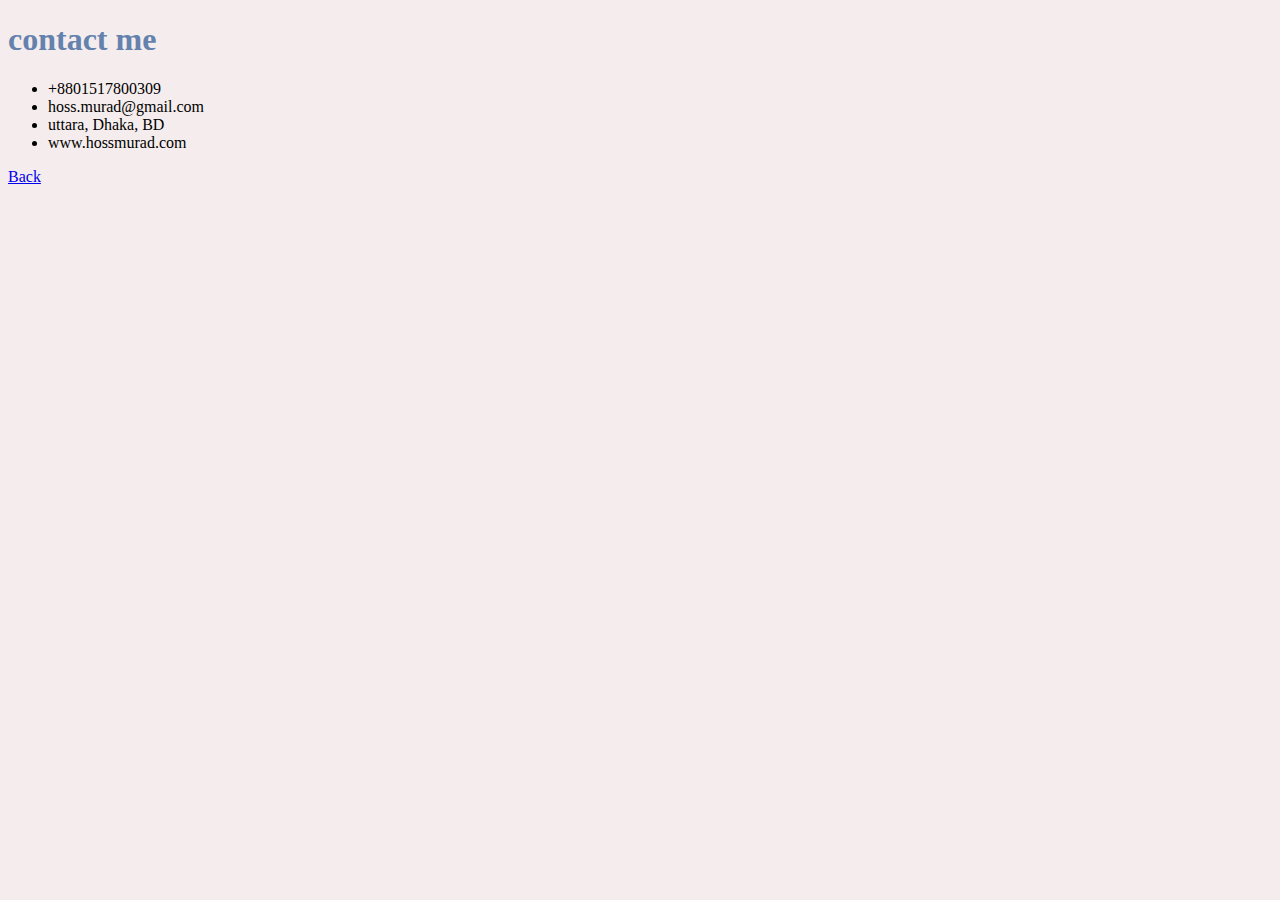
==== contact.html @ f32a44ae "add cv" ====
<!DOCTYPE html>
<html lang="en">
<head>
    <meta charset="UTF-8">
    <meta name="viewport" content="width=device-width, initial-scale=1.0">
    <title>contact</title>
    <link rel="stylesheet" href="CSS/style.css">
</head>
<body>
    <h1>contact me </h1>
<ul>
    <li>+8801517800309</li>
    <li>hoss.murad@gmail.com</li>
    <li>uttara, Dhaka, BD</li>
    <li>www.hossmurad.com</li>
</ul>
<a href="index.html">Back</a>
</body>
</html>
---- CSS/style.css ----
body{
            background-color: #F5EDED;
        }
        hr{
            
            border-style: dotted none none;
            border-color: gray;
            height: 2px;
            width: 5%;
            border-width: 5px;

        }
        h3{
            color:#6482AD;
        }
        h1{
            color:#6482AD;

        }
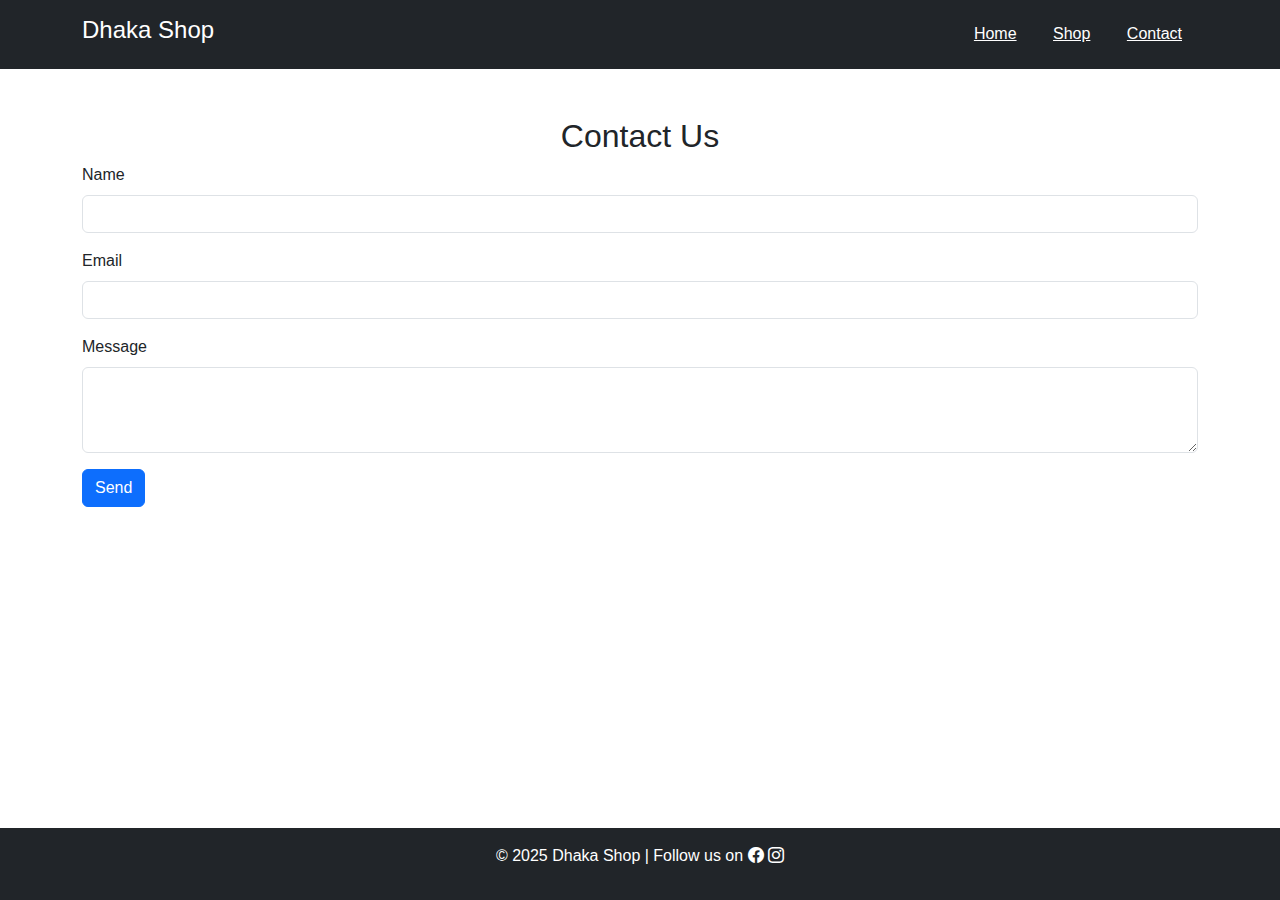
==== commit d7a5c258: "Add files via upload" ====
--- a/contact.html
+++ b/contact.html
@@ -1,19 +1,46 @@
-<!DOCTYPE html>
-<html lang="en">
-<head>
-    <meta charset="UTF-8">
-    <meta name="viewport" content="width=device-width, initial-scale=1.0">
-    <title>contact</title>
-    <link rel="stylesheet" href="CSS/style.css">
-</head>
-<body>
-    <h1>contact me </h1>
-<ul>
-    <li>+8801517800309</li>
-    <li>hoss.murad@gmail.com</li>
-    <li>uttara, Dhaka, BD</li>
-    <li>www.hossmurad.com</li>
-</ul>
-<a href="index.html">Back</a>
-</body>
-</html>+<!DOCTYPE html>
+<html lang="en">
+<head>
+    <meta charset="UTF-8">
+    <meta name="viewport" content="width=device-width, initial-scale=1.0">
+    <title>Dhaka Shop - Contact</title>
+    <link rel="stylesheet" href="https://cdn.jsdelivr.net/npm/bootstrap@5.3.0/dist/css/bootstrap.min.css">
+    <link rel="stylesheet" href="styles.css">
+    <link rel="stylesheet" href="https://cdn.jsdelivr.net/npm/bootstrap-icons/font/bootstrap-icons.css">
+</head>
+<body>
+    <header class="bg-dark text-white py-3">
+        <div class="container d-flex justify-content-between align-items-center">
+            <h1>Dhaka Shop</h1>
+            <nav>
+                <a href="index.html" class="text-white mx-3">Home</a>
+                <a href="shop.html" class="text-white mx-3">Shop</a>
+                <a href="contact.html" class="text-white mx-3">Contact</a>
+            </nav>
+        </div>
+    </header>
+
+    <main class="container mt-5">
+        <h2 class="text-center">Contact Us</h2>
+        <form>
+            <div class="mb-3">
+                <label for="name" class="form-label">Name</label>
+                <input type="text" class="form-control" id="name" required>
+            </div>
+            <div class="mb-3">
+                <label for="email" class="form-label">Email</label>
+                <input type="email" class="form-control" id="email" required>
+            </div>
+            <div class="mb-3">
+                <label for="message" class="form-label">Message</label>
+                <textarea class="form-control" id="message" rows="3" required></textarea>
+            </div>
+            <button type="submit" class="btn btn-primary">Send</button>
+        </form>
+    </main>
+
+    <footer class="bg-dark text-white text-center py-3 mt-5">
+        <p>&copy; 2025 Dhaka Shop | Follow us on <i class="bi bi-facebook"></i> <i class="bi bi-instagram"></i></p>
+    </footer>
+</body>
+</html>
--- a/styles.css
+++ b/styles.css
@@ -0,0 +1,13 @@
+body {
+    font-family: Arial, sans-serif;
+}
+
+header h1 {
+    font-size: 24px;
+}
+
+footer {
+    position: fixed;
+    bottom: 0;
+    width: 100%;
+}
